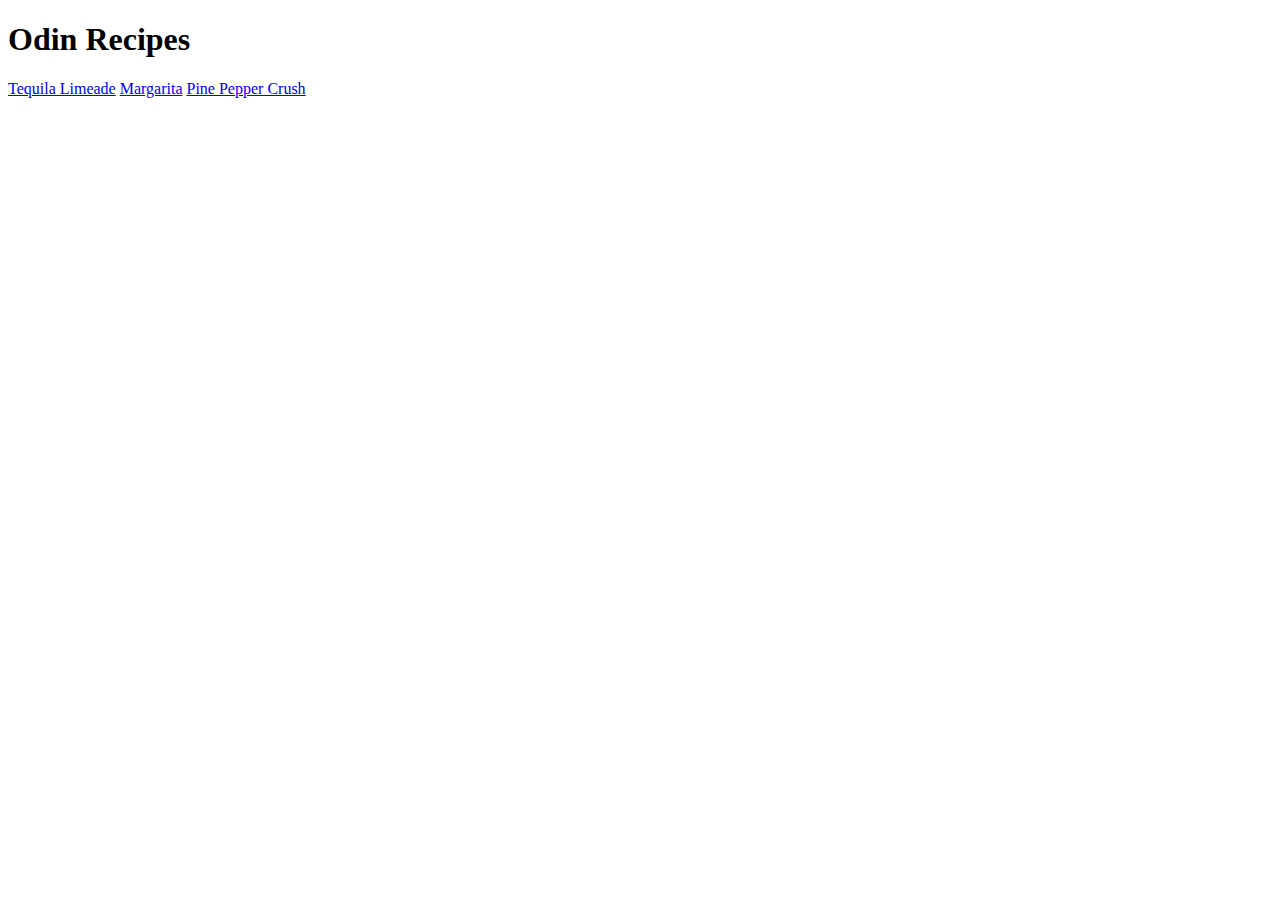
==== index.html @ 8cfd595f "Create Odins Project - recipes" ====
<!DOCTYPE html>
<html lang="en">
<head>
    <meta charset="UTF-8">
    <meta http-equiv="X-UA-Compatible" content="IE=edge">
    <meta name="viewport" content="width=device-width, initial-scale=1.0">
    <title>Document</title>
</head>
<body>
    <h1>Odin Recipes</h1>
    <a href="recipes/tequila-limeade.html">Tequila Limeade</a>
    <a href="recipes/margarita.html">Margarita</a>
    <a href="recipes/pine-pepper-crush.html">Pine Pepper Crush</a>
</body>
</html>
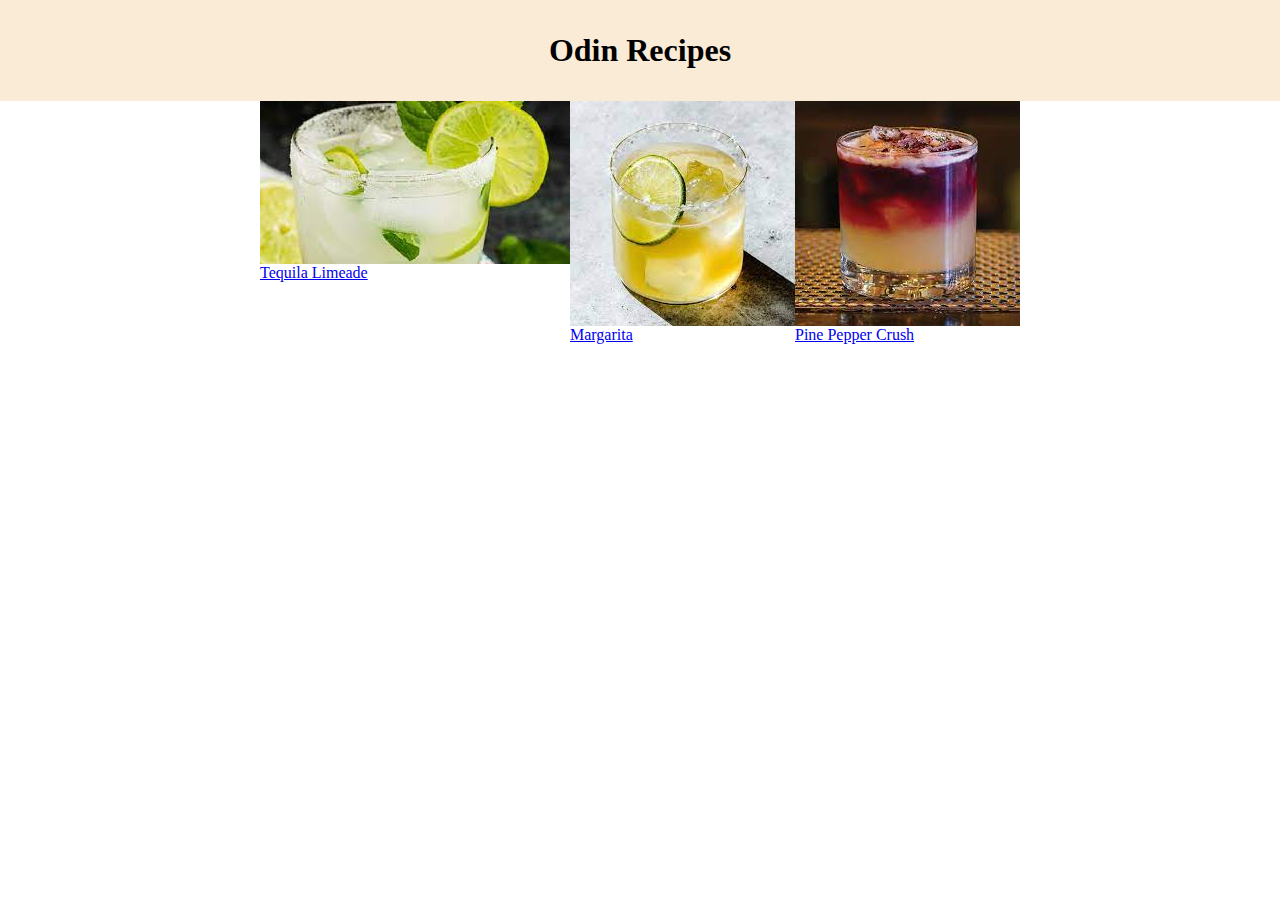
==== commit efabed46: "Add basic css style" ====
--- a/index.html
+++ b/index.html
@@ -5,11 +5,25 @@
     <meta http-equiv="X-UA-Compatible" content="IE=edge">
     <meta name="viewport" content="width=device-width, initial-scale=1.0">
     <title>Document</title>
+    <link rel="stylesheet" href="styles.css">
 </head>
 <body>
-    <h1>Odin Recipes</h1>
-    <a href="recipes/tequila-limeade.html">Tequila Limeade</a>
-    <a href="recipes/margarita.html">Margarita</a>
-    <a href="recipes/pine-pepper-crush.html">Pine Pepper Crush</a>
+    <header>
+        <h1>Odin Recipes</h1>
+    </header>
+    <div class="main">
+        <div class="cards card1">
+            <img src="/assets/tequila-limeade-img.jpeg" alt="Tequila Limeade">
+            <a href="recipes/tequila-limeade.html">Tequila Limeade</a>
+        </div>
+        <div class="cards card2">
+            <img src="/assets/margarita-img.jpeg" alt="Margarita">
+            <a href="recipes/margarita.html">Margarita</a>
+        </div>
+        <div class="cards card3">
+            <img src="/assets/pine-pepper-crush-img.jpeg" alt="pine-pepper-crush">
+            <a href="recipes/pine-pepper-crush.html">Pine Pepper Crush</a>
+        </div>
+    </div>
 </body>
 </html>--- a/styles.css
+++ b/styles.css
@@ -0,0 +1,21 @@
+* {
+    box-sizing: border-box;
+    margin: 0;
+    padding: 0;
+}
+
+header {
+    text-align: center;
+    background-color: antiquewhite;
+    padding: 2em;
+}
+
+.main {
+    display: flex;
+    justify-content: center;
+}
+
+.cards {
+    display: flex;
+    flex-direction: column;
+}